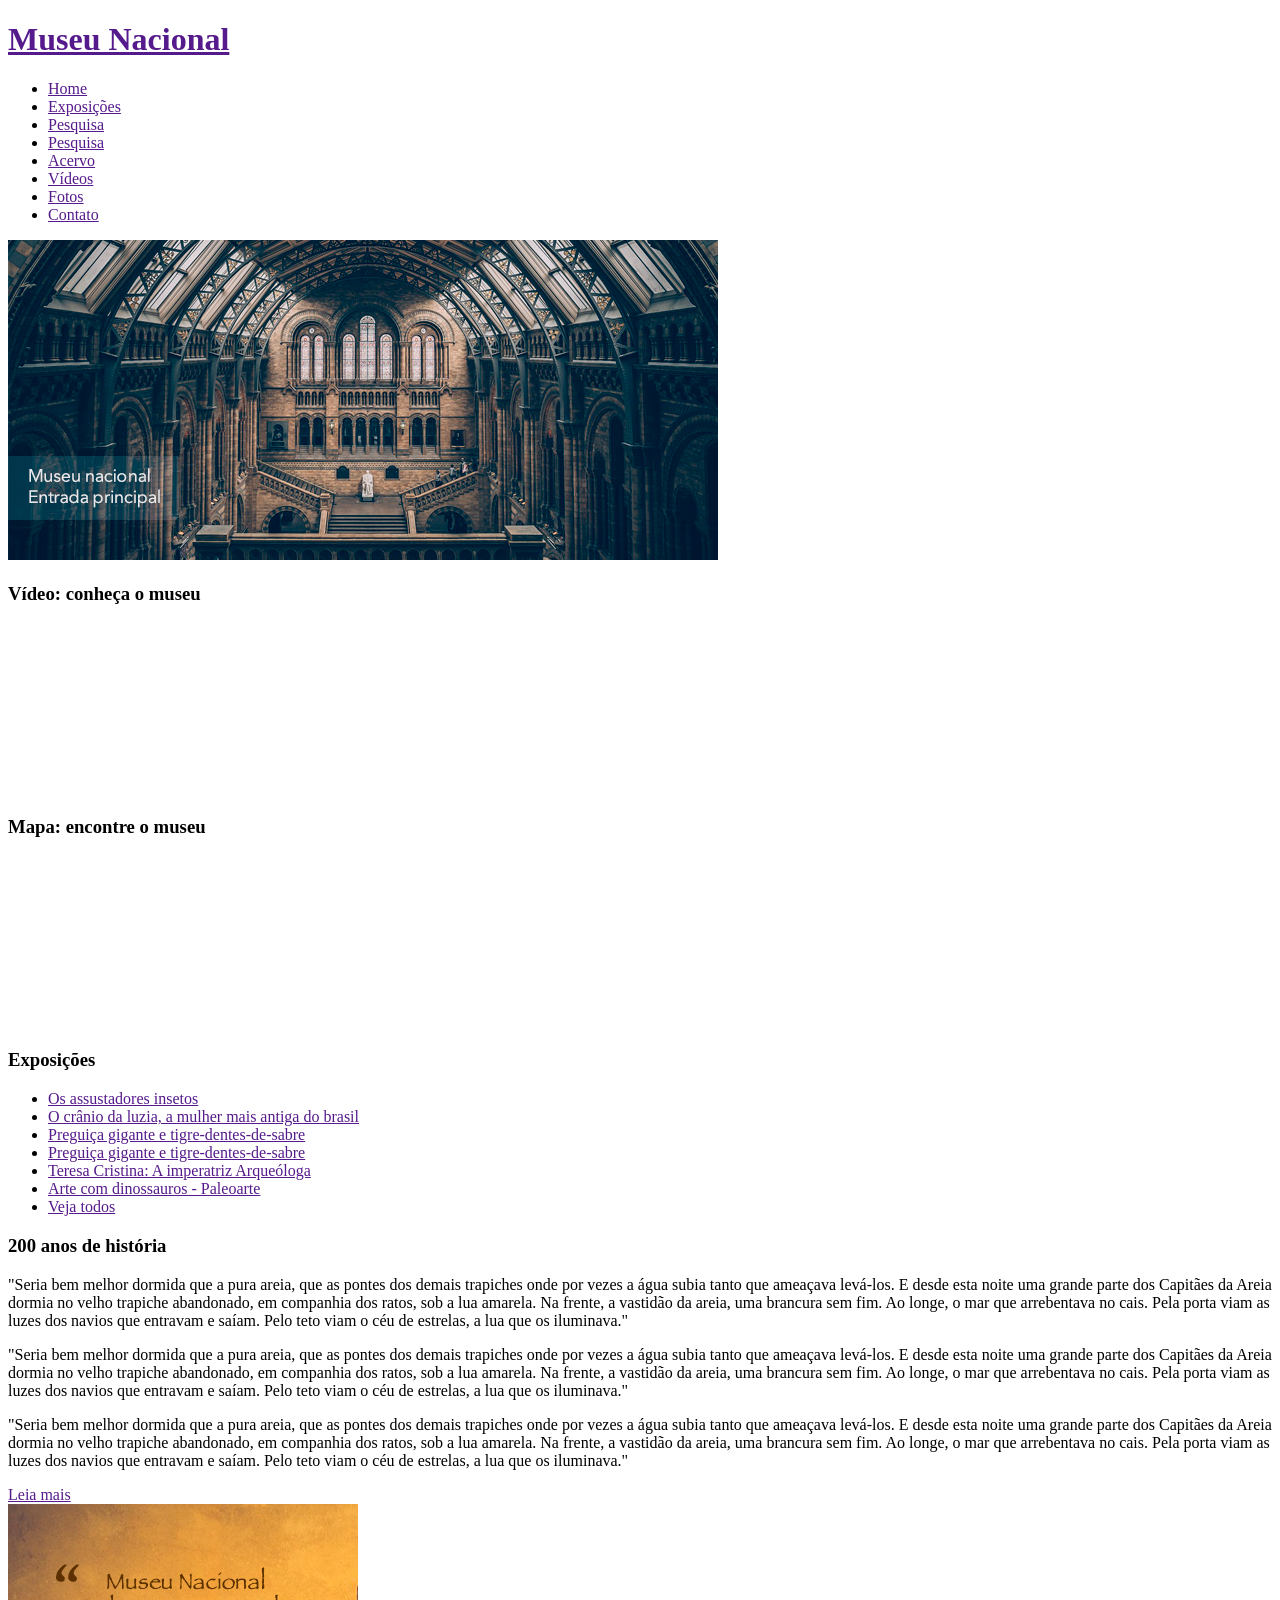
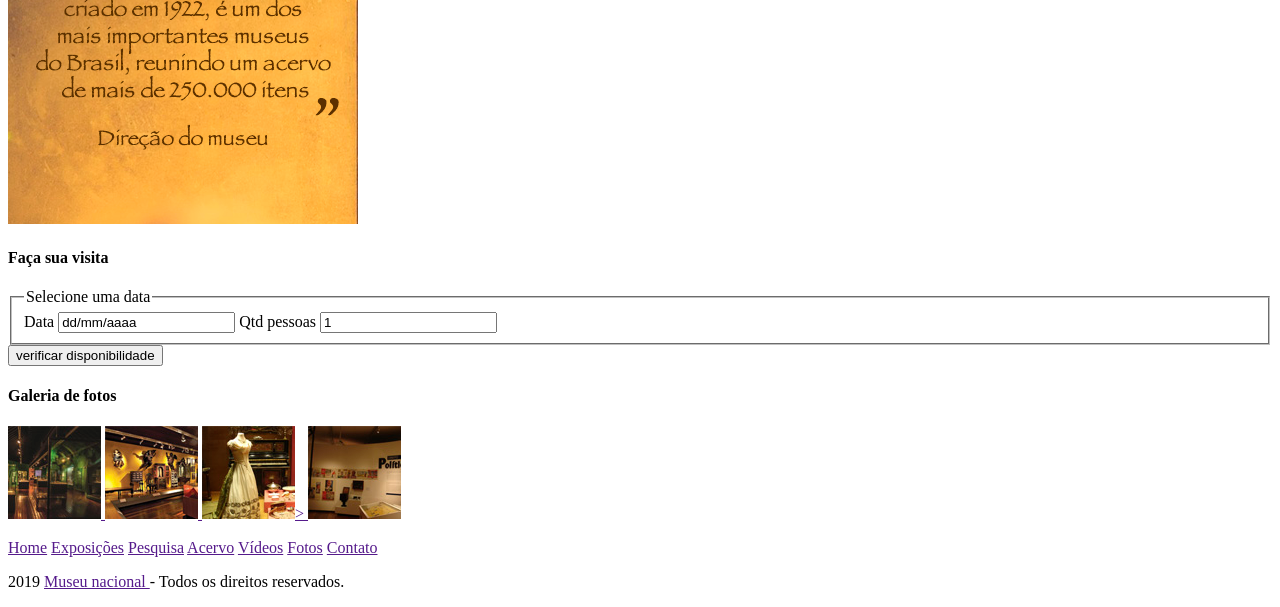
==== docs/index.html @ aba21b94 "Fix stylesheet paths in index.html Updated stylesheet links to reflect new directory structure." ====
<!DOCTYPE html>
<html lang="en">
<head>
    <meta charset="UTF-8">
    <meta name="viewport" content="width=device-width, initial-scale=1.0">
    <title>Museu nacional</title>


    <!-- Normalize css -->
     <link rel="stylesheet" href="/Html-e-projetos/docs/css/normalize.css">
    <!-- Estilo customizado -->
     <link rel="stylesheet" href="/Html-e-projetos/docs/css/estilo.css">

    <!--[if lt IE 9]>
	<script src="https://cdnjs.cloudflare.com/ajax/libs/html5shiv/3.7.3/html5shiv-printshiv.js"></script>
    <![endif]-->
</head>
<body>
    
<div id="pai"><!-- incio conteudo pai -->   

<header><!-- inicio header -->



    <div id="logo"><!-- inicio logo -->


        <h1>
            <a href="">Museu Nacional</a>
        </h1>


    </div><!-- fim do logo -->

<nav><!-- inicio nav -->
    <ul>
        <li>
            <a href="">Home</a>
        </li>
         <li>
            <a href="">Exposições</a>
        </li>
         <li>
            <a href="">Pesquisa</a>
        </li>
         <li>
            <a href="">Pesquisa</a>
        </li>
         <li>
            <a href="">Acervo</a>
        </li>
         <li>
            <a href="">Vídeos</a>
        </li>
         <li>
            <a href="">Fotos</a>
        </li>
         <li>
            <a href="">Contato</a>
        </li>
    </ul>
</nav><!-- fim do nav -->

</header><!-- fim do header -->

<div id="principal"><!-- inicio principal -->

    <div id="conteudo"><!-- começo do conteudo-->

      

        
            <section id="capa">
                <img src="/docs/img/museu.png" alt="museu">

            </section>
        
            <section id="postagens">
                <article id="video">
        <h3> Vídeo: conheça o museu</h3>

<iframe width="310" height="170" src="https://www.youtube.com/embed/UncIxfJJCe8?si=s9MZwANMrEoHpyCq" title="YouTube video player" frameborder="0" allow="accelerometer; autoplay; clipboard-write; encrypted-media; gyroscope; picture-in-picture; web-share" referrerpolicy="strict-origin-when-cross-origin" allowfullscreen></iframe>
                </article>

                <article id="mapa">
                    <h3> Mapa: encontre o museu</h3>
                    <iframe src="https://www.google.com/maps/embed?pb=!1m18!1m12!1m3!1d3284.797527257471!2d-58.393004399999995!3d-34.5839894!2m3!1f0!2f0!3f0!3m2!1i1024!2i768!4f13.1!3m3!1m2!1s0x95bccaa199c2f643%3A0x49e543b8331abe7d!2sMuseu%20Nacional%20de%20Belas%20Artes!5e0!3m2!1spt-BR!2sbr!4v1793121392675!5m2!1spt-BR!2sbr" width="310" height="170" style="border:0;" allowfullscreen="" loading="lazy"
                     referrerpolicy="strict-origin-when-cross-origin"></iframe>
                </article>

                <article id="exposicoes">
                    <h3>Exposições</h3>
                    <ul>
                        <li>
                            <a href="">Os assustadores insetos</a>
                        </li>
                        <li>
                            <a href="">O crânio da luzia, a mulher mais antiga do brasil</a>
                        </li>
                        <li>
                            <a href="">Preguiça gigante e tigre-dentes-de-sabre</a>
                        </li>
                           <li>
                            <a href="">Preguiça gigante e tigre-dentes-de-sabre</a>
                        </li>
                           <li>
                            <a href="">Teresa Cristina: A imperatriz Arqueóloga</a>
                        </li>
                           <li>
                            <a href="">Arte com dinossauros - Paleoarte</a>
                        </li>
                           <li>
                            <a href="">Veja todos</a>
                        </li>
                    </ul>
                </article>

                <article id="historia">
                    <h3>200 anos de história</h3>
                    <p>
                      "Seria bem melhor dormida que a pura areia, que as pontes dos demais trapiches onde por vezes a água subia tanto que ameaçava levá-los.  E desde esta noite uma grande parte dos Capitães da Areia dormia no velho trapiche abandonado, em companhia dos ratos, sob a lua amarela. Na frente, a vastidão da areia, uma brancura sem fim. Ao longe, o mar que arrebentava no cais.  Pela porta viam as luzes dos navios que entravam e saíam.  Pelo teto viam o céu de estrelas, a lua que os iluminava." 
                    </p>
                    <p>
                      "Seria bem melhor dormida que a pura areia, que as pontes dos demais trapiches onde por vezes a água subia tanto que ameaçava levá-los.  E desde esta noite uma grande parte dos Capitães da Areia dormia no velho trapiche abandonado, em companhia dos ratos, sob a lua amarela. Na frente, a vastidão da areia, uma brancura sem fim. Ao longe, o mar que arrebentava no cais.  Pela porta viam as luzes dos navios que entravam e saíam.  Pelo teto viam o céu de estrelas, a lua que os iluminava." 
                    </p>

                    <p>
                      "Seria bem melhor dormida que a pura areia, que as pontes dos demais trapiches onde por vezes a água subia tanto que ameaçava levá-los.  E desde esta noite uma grande parte dos Capitães da Areia dormia no velho trapiche abandonado, em companhia dos ratos, sob a lua amarela. Na frente, a vastidão da areia, uma brancura sem fim. Ao longe, o mar que arrebentava no cais.  Pela porta viam as luzes dos navios que entravam e saíam.  Pelo teto viam o céu de estrelas, a lua que os iluminava." 
                    </p>

                    <a href="">Leia mais</a>
                </article>
            </section>
    </div><!-- fim do conteúdo -->

    <aside><!-- começo do aside -->
        <section id="depoimento">
            <img src="/docs/img/depoimento.png" alt="Depoimentp">
        </section>

        <section id="visita"><!-- começo da seção visita -->
            <h4>Faça sua visita</h4>
            <form action="">
                <fieldset>
                    Data
                    <legend>
                        Selecione uma data
                    </legend>
                    <label for="data">
                    
                    </label>
                    <input class="campo" type="text" id="data" value="dd/mm/aaaa">

                    <label for="qtd">Qtd pessoas</label>
                    <input type="text" name="qtd" id="qtd" value="1" style="width: 30 px;">
                </fieldset>

                <input type="submit" class="botao" value="verificar disponibilidade">
            </form>

        </section><!-- fim da seção visita -->

        <section id="galeria">
            <h4>
                Galeria de fotos
            </h4>

            <a href="">
                <img src="/docs/img/imagem1.jpg"  height="93px" width="93px;">
            </a>
            <a href="">
                <img src="/docs/img/imagem2.jpg"  height="93px" width="93px;">
            </a>
            <a href="">
                <img src="/docs/img/imagem3.jpg"  height="93px" width="93px;" alt="img">>
            </a>
            <a href="">
                <img src="/docs/img/imagem4.jpg"  height="93px" width="93px;" alt="img">
            </a>
        </section>
    </aside><!-- fim do aside -->

    <footer  id="rodape" style="clear:both;">
        <p>
       <a href="">Home</a>
       <a href="">Exposições</a>
       <a href="">Pesquisa</a>
       <a href="">Acervo</a>
       <a href="">Vídeos</a>
       <a href="">Fotos</a>
       <a href="">Contato</a>
       </p>
       <p>2019 <a href="">Museu nacional </a>- Todos os direitos reservados.</p>
    </footer>


    </div>



</div><!-- fim do principal -->


</div><!-- fim do conteudo pai -->



</body>
</html>
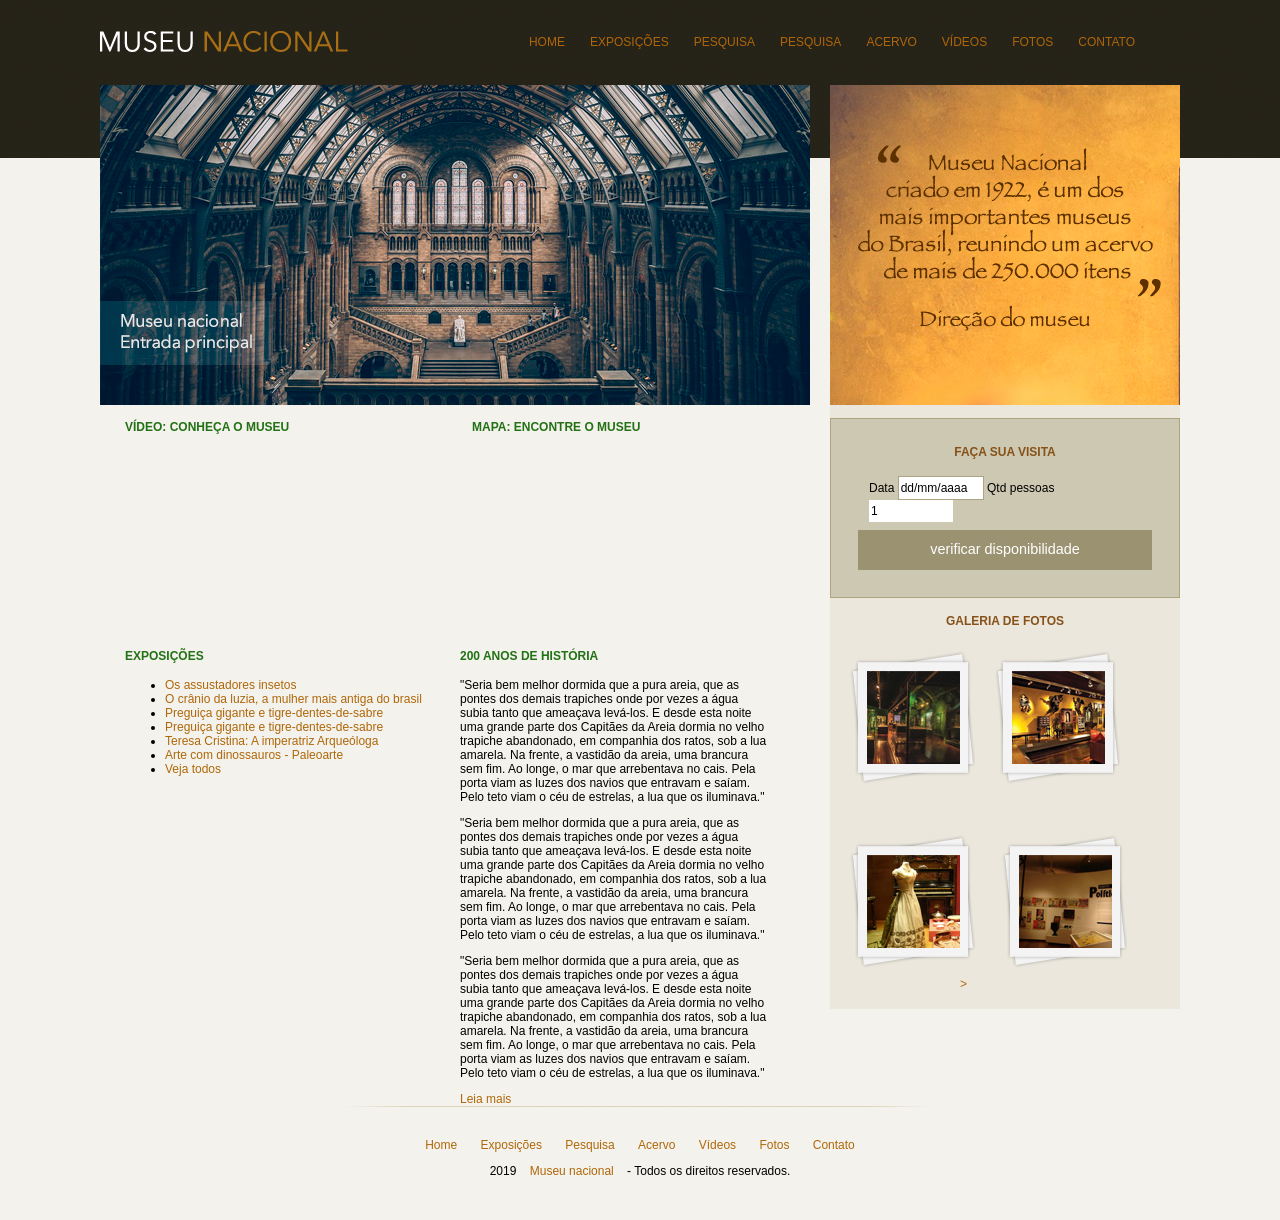
==== commit 253ee6ba: "Update stylesheet links to relative paths" ====
--- a/docs/index.html
+++ b/docs/index.html
@@ -7,9 +7,9 @@
 
 
     <!-- Normalize css -->
-     <link rel="stylesheet" href="/Html-e-projetos/docs/css/normalize.css">
+     <link rel="stylesheet" href="./css/normalize.css">
     <!-- Estilo customizado -->
-     <link rel="stylesheet" href="/Html-e-projetos/docs/css/estilo.css">
+     <link rel="stylesheet" href="./css/estilo.css">
 
     <!--[if lt IE 9]>
 	<script src="https://cdnjs.cloudflare.com/ajax/libs/html5shiv/3.7.3/html5shiv-printshiv.js"></script>
--- a/docs/css/estilo.css
+++ b/docs/css/estilo.css
@@ -0,0 +1,190 @@
+/* estrutura do site */
+body{
+    background: #f4f2ec url(../img/fundo.png) repeat-x;
+    font: 12px "lucida grande","lucida sans unicode",arial, sans-serif;
+
+}
+
+#pai{
+    width: 1080px;
+    margin: 0 auto;
+}
+
+a:link, a:visited, a:active{
+    color:#af670a;
+    text-decoration: none;
+}
+a:hover{
+    color: #227115;
+}
+/* Logo */
+#logo a{
+   
+    height: 21px;
+    text-indent: -9999px;
+    display: block;
+    background: url(../img/logo.png) no-repeat ;
+  
+}
+
+#logo h1 {
+    float:left;
+     width:250px;
+}
+/* barra de navegação */
+header{
+    padding: 15px 0;
+    height: 55px;
+
+
+}
+
+nav ul{
+    list-style: none;
+    margin: 20px;
+    float: right;
+    
+    
+    
+}
+
+nav ul li{
+    float: left;
+}
+
+nav ul li a:link{
+    display: block;
+    margin-right:25px;
+    padding-bottom:3px;
+    text-transform: uppercase;
+}
+
+nav ul li a:hover{
+    border-bottom: 1px solid #535858;
+}
+
+/* Principal */
+#conteudo{
+    width: 710px;
+    float: left;
+  
+}
+
+    aside{
+        width: 350px;
+        float:right;
+        background: #ebe7dd;
+        margin-bottom: 20px;
+    }
+
+    article#video{
+        float:left ;
+        width: 310px;
+        margin-left: 25px;
+    }
+
+     article#mapa{
+        float:left ;
+        width: 310px;
+        margin-left: 37px;
+    }
+
+     article#exposicoes{
+        float:left;
+        width: 310px;
+        margin: 15px 0 0 25px;
+
+    }
+
+     article#historia{
+        float:left;
+        width: 310px;
+        margin: 15px 0 0 25px;
+        
+        
+    }
+
+
+    /* formularios */
+    section#visita{
+        background: #cdc8b1;
+        padding: 10px 27px 27px 27px;
+        margin-top: 10px ;
+    border: 1px solid #ada484
+    }
+
+    h3{
+        color: #227115;
+        font-size: 1.0em;
+        margin-bottom: 15px;
+        text-transform: uppercase;
+    }
+
+    h4{
+        color: #86521a;
+        text-transform: uppercase;
+        padding-bottom: 3px;
+        margin-bottom: 10px;
+        text-align: center;
+    }
+
+    input{
+        height: 20px;
+        background-color: #fff;
+        border: none;
+        font-size: 1em;
+        width: 80px;
+
+    }
+
+    input.campo{
+        border: 1px solid #ada484;
+    }
+
+    input.botao{
+        background: #9b9271;
+        color: white;
+        width:100% ;
+        height: 40px;
+        font-size: 1.2em;
+    }
+
+    fieldset{
+        border: none;
+
+    }
+
+    legend{
+        display: none;
+    }
+
+    /* área lateral */
+    section#galeria a{
+        display: block;
+        background: url(../img/fundo-foto.png) no-repeat; 
+        float: left;
+        padding: 17px 15px 18px 15px;
+        margin: 10px 0 0 20px;
+        
+    }
+
+    section#galeria img{
+        margin-left: 2px;
+        margin-top: 3px;
+        margin-bottom: 40px;
+    }
+
+    /* Rodapé */
+    footer{
+        clear: both;
+        padding: 20px 0 30px 0;
+        text-align: center;
+        background: url(../img/fundo-rodape.png) no-repeat center top;
+        margin-top:30px;
+
+    }
+
+    footer>p a{
+        padding: 2px 10px;
+
+    }
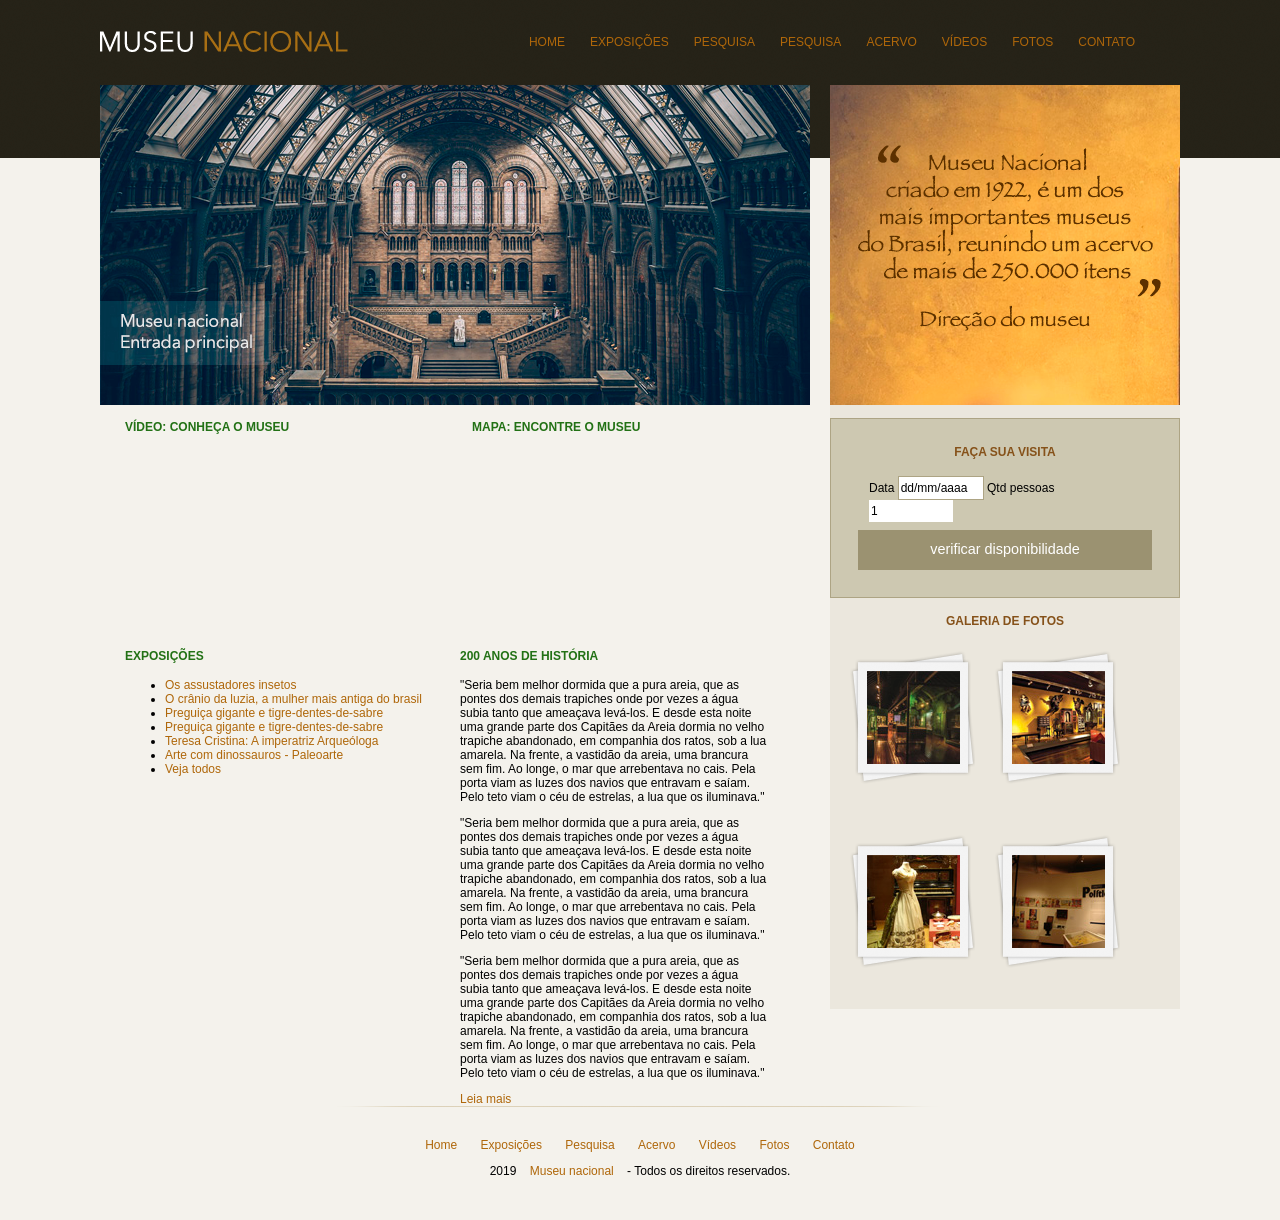
==== commit fe80d451: "Fix img tag syntax in index.html" ====
--- a/docs/index.html
+++ b/docs/index.html
@@ -72,7 +72,7 @@
 
         
             <section id="capa">
-                <img src="/docs/img/museu.png" alt="museu">
+                <img src="./img/museu.png" alt="museu">
 
             </section>
         
@@ -136,7 +136,7 @@
 
     <aside><!-- começo do aside -->
         <section id="depoimento">
-            <img src="/docs/img/depoimento.png" alt="Depoimentp">
+            <img src="./img/depoimento.png" alt="DepoimentO">
         </section>
 
         <section id="visita"><!-- começo da seção visita -->
@@ -167,16 +167,16 @@
             </h4>
 
             <a href="">
-                <img src="/docs/img/imagem1.jpg"  height="93px" width="93px;">
-            </a>
-            <a href="">
-                <img src="/docs/img/imagem2.jpg"  height="93px" width="93px;">
-            </a>
-            <a href="">
-                <img src="/docs/img/imagem3.jpg"  height="93px" width="93px;" alt="img">>
-            </a>
-            <a href="">
-                <img src="/docs/img/imagem4.jpg"  height="93px" width="93px;" alt="img">
+                <img src="./img/imagem1.jpg"  height="93px" width="93px;">
+            </a>
+            <a href="">
+                <img src="./img/imagem2.jpg"  height="93px" width="93px;">
+            </a>
+            <a href="">
+                <img src="./img/imagem3.jpg"  height="93px" width="93px;" alt="img">
+            </a>
+            <a href="">
+                <img src="./img/imagem4.jpg"  height="93px" width="93px;" alt="img">
             </a>
         </section>
     </aside><!-- fim do aside -->
